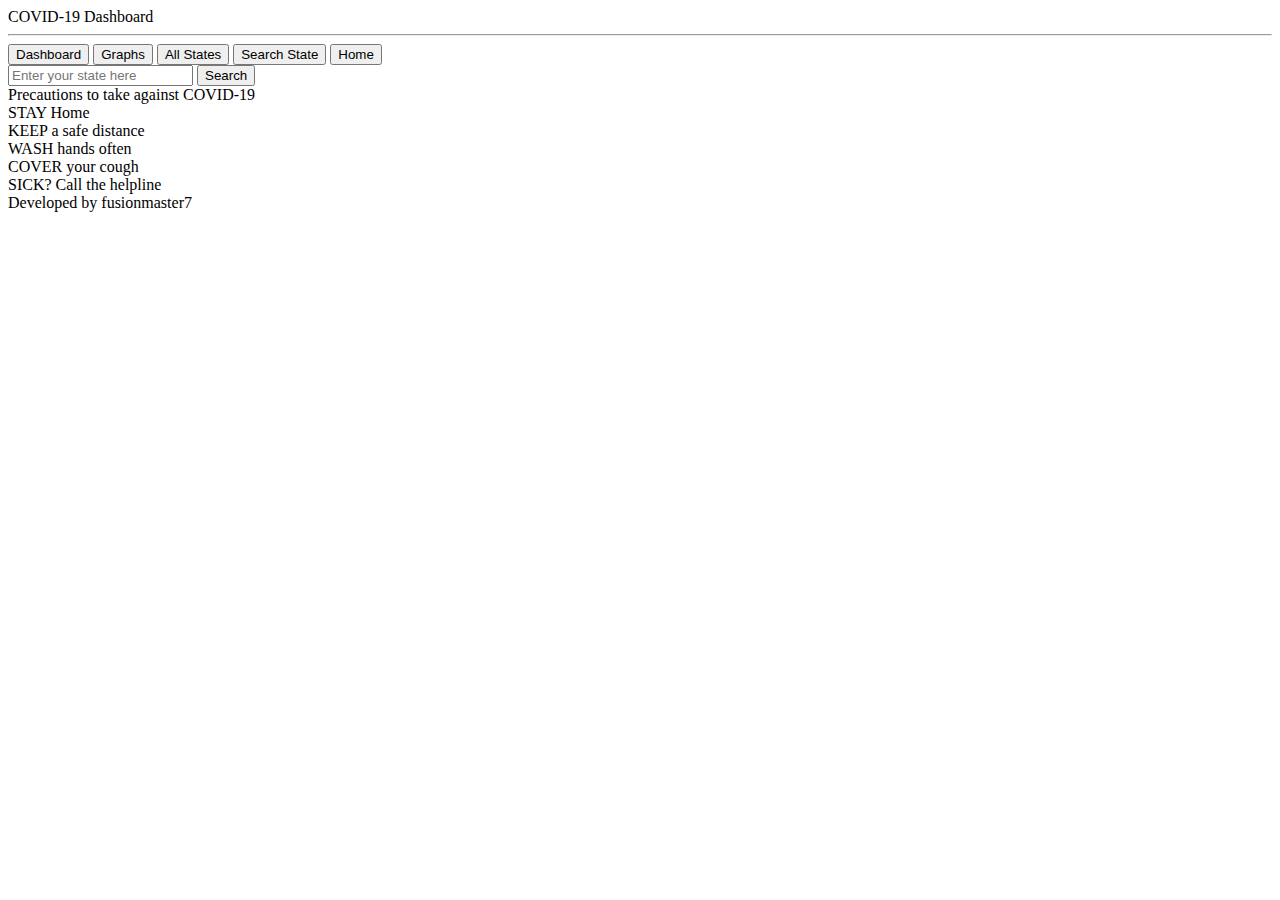
==== assets/dashboard.html @ 539166df "moved dashboard" ====
<!DOCTYPE html>
<html>
  <head>
    <title>COVID-19 Dashboard</title>
    <link rel="stylesheet" href="./style.css" />
    <link
      href="https://fonts.googleapis.com/css2?family=Lato&family=Raleway&display=swap"
      rel="stylesheet"
    />
  </head>
  <body>
    <div class="db-container">
        <div class="db-heading">
            COVID-19 Dashboard
            <hr class="db-sep" />
          </div>
          <div class="db-btns">
            <a href="/dashboard"><button class="db-btn">Dashboard</button></a>
            <a href="/graphs"><button class="db-btn">Graphs</button></a>
            <a href="/all"><button class="db-btn">All States</button></a>
            <button class="db-btn" onclick="clickHandler()">Search State</button>
            <a href="/"><button class="db-btn">Home</button></a>
          </div>
          <div class="db-search">
            <form action="/search">
              <input type="text" id="search-state" placeholder="Enter your state here" name="state"></input>
              <button class="search-btn" type="submit">Search</button>
            </form>
          </div>
      <div class="db-content">
        <div class="content-heading">
          Precautions to take against COVID-19
        </div>
        <div class="content"><span id="prec">STAY</span> Home</div>
        <div class="content"><span id="prec">KEEP</span> a safe distance</div>
        <div class="content"><span id="prec">WASH</span> hands often</div>
        <div class="content"><span id="prec">COVER</span> your cough</div>
        <div class="content">
          <span id="prec">SICK?</span> Call the helpline
        </div>
      </div>
    </div>
    <div class="footer">
        Developed by fusionmaster7
      </div>      
    <script type="text/javascript" src="./assets/dashboard.js"></script>
  </body>
</html>
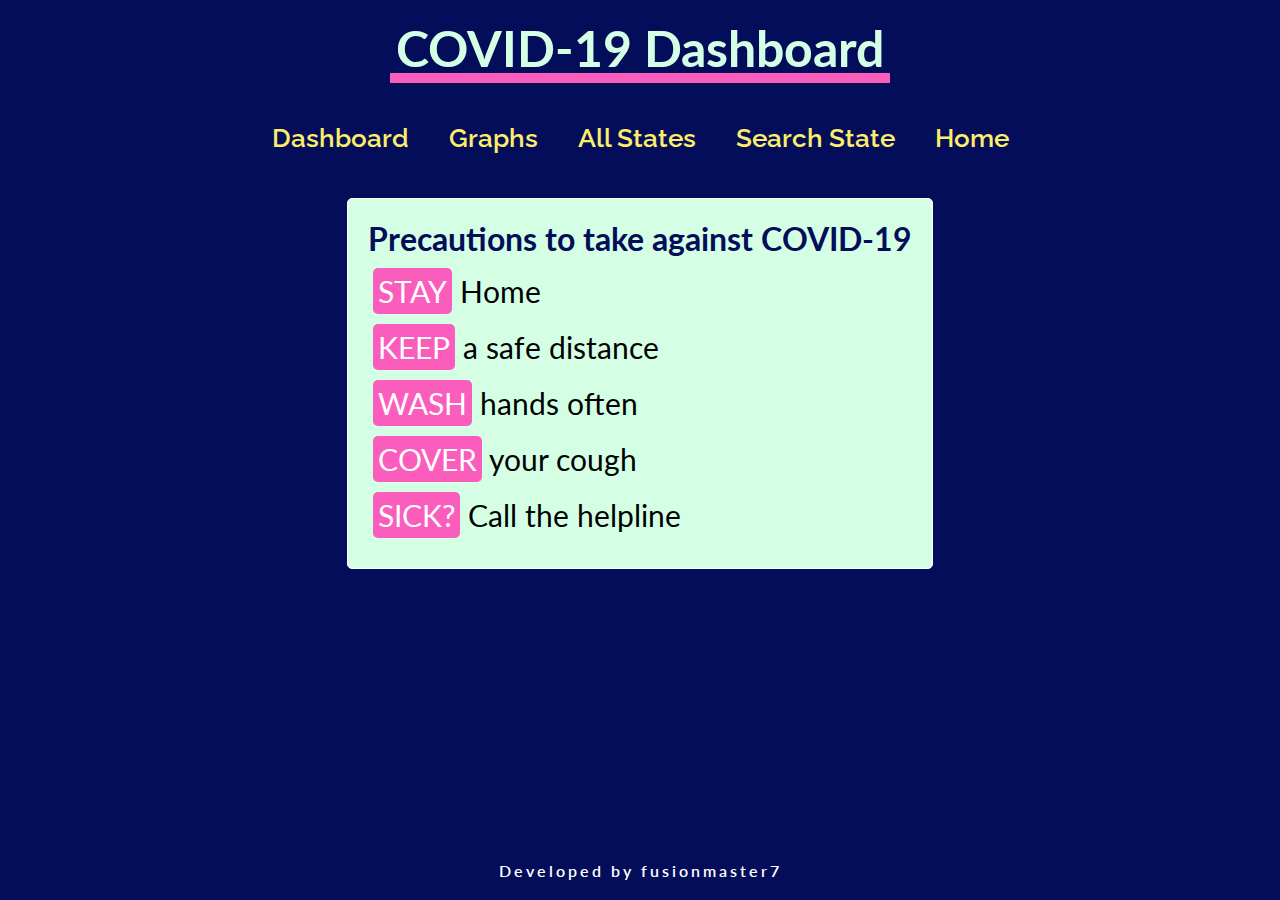
==== commit a2fb2488: "View data of all states" ====
--- a/assets/dashboard.html
+++ b/assets/dashboard.html
@@ -2,7 +2,7 @@
 <html>
   <head>
     <title>COVID-19 Dashboard</title>
-    <link rel="stylesheet" href="./style.css" />
+    <link rel="stylesheet" href="../style.css" />
     <link
       href="https://fonts.googleapis.com/css2?family=Lato&family=Raleway&display=swap"
       rel="stylesheet"
@@ -15,11 +15,11 @@
             <hr class="db-sep" />
           </div>
           <div class="db-btns">
-            <a href="/dashboard"><button class="db-btn">Dashboard</button></a>
-            <a href="/graphs"><button class="db-btn">Graphs</button></a>
-            <a href="/all"><button class="db-btn">All States</button></a>
+            <a href="./dashboard.html"><button class="db-btn">Dashboard</button></a>
+            <a href="./graphs.html"><button class="db-btn">Graphs</button></a>
+            <a href="./states.html"><button class="db-btn">All States</button></a>
             <button class="db-btn" onclick="clickHandler()">Search State</button>
-            <a href="/"><button class="db-btn">Home</button></a>
+            <a href="https://fusionmaster7.github.io/covid/"><button class="db-btn">Home</button></a>
           </div>
           <div class="db-search">
             <form action="/search">
@@ -43,6 +43,6 @@
     <div class="footer">
         Developed by fusionmaster7
       </div>      
-    <script type="text/javascript" src="./assets/dashboard.js"></script>
+    <script type="text/javascript" src="./dashboard.js"></script>
   </body>
 </html>
--- a/style.css
+++ b/style.css
@@ -0,0 +1,328 @@
+/*HOMEPAGE STYLING HERE -----------------------------------------------------------*/
+body {
+  background-color: #040d5a;
+}
+
+.back {
+  position: absolute;
+  top: 0;
+  left: 0;
+  bottom: 0;
+  right: 0;
+  width: 100%;
+  height: 100%;
+  color: #fdee6a;
+}
+
+.container {
+  margin-top: 200px;
+  padding-left: 100px;
+}
+
+.sub-heading {
+  font-family: "Raleway", sans-serif;
+  font-weight: 600;
+  font-size: 30px;
+  margin-bottom: 20px;
+}
+
+.heading {
+  font-family: "Lato", sans-serif;
+  font-weight: 700;
+  font-size: 68px;
+  margin-bottom: 60px;
+}
+
+#myspan {
+  background-color: #e4ffcf;
+  color: #fa5dbb;
+  padding: 5px 10px;
+  border-radius: 5px;
+}
+
+.heading:hover {
+  cursor: pointer;
+}
+
+.sub-heading:hover {
+  cursor: pointer;
+}
+
+.btn {
+  font-family: "Raleway", sans-serif;
+  font-size: 30px;
+  font-weight: 700;
+  margin-right: 20px;
+  border: none;
+  border-radius: 8px;
+  padding: 10px 20px;
+  background-color: #040d5a;
+  color: white;
+}
+
+.btn:hover {
+  cursor: pointer;
+  color: #040d5a;
+  background-color: #fa5dbb;
+}
+
+.btn:focus {
+  outline: none;
+}
+/*DASHBOARD STYLING HERE---------------------------------------------------------*/
+
+.db-container {
+  display: flex;
+  flex-direction: column;
+  justify-content: center;
+  width: 80%;
+  margin-right: auto;
+  margin-left: auto;
+  padding-left: 15px;
+  padding-right: 15px;
+}
+
+.db-heading {
+  font-family: "Lato", sans-serif;
+  font-weight: 700;
+  font-size: 50px;
+  text-align: center;
+  margin-top: 10px;
+  color: #d4ffe5;
+}
+
+.db-heading:hover {
+  cursor: pointer;
+}
+
+#selected {
+  border-bottom: 5px solid #fa5dbb;
+}
+
+.db-sep {
+  border: none;
+  height: 10px;
+  width: 500px;
+  margin-top: -5px;
+  background-color: #fa5dbb;
+}
+
+.db-btns {
+  display: flex;
+  justify-content: center;
+  margin-top: 10px;
+}
+
+.db-btn {
+  font-family: "Raleway", sans-serif;
+  font-weight: 600;
+  border: none;
+  font-size: 26px;
+  background-color: #040d5a;
+  color: #fdee6a;
+  margin: 0px 10px;
+  padding: 5px 10px;
+}
+
+.db-btn:hover {
+  cursor: pointer;
+}
+
+.db-btn:focus {
+  outline: none;
+  border-bottom: 5px solid #fa5dbb;
+}
+
+.db-search {
+  text-align: center;
+  margin: 20px 0px;
+  display: none;
+}
+
+#search-state {
+  font-family: "Raleway", sans-serif;
+  font-size: 20px;
+  font-weight: 600;
+  width: 300px;
+  padding: 5px;
+}
+
+.search-btn {
+  font-family: "Lato", sans-serif;
+  font-weight: 700;
+  font-size: 20px;
+  padding: 5px 10px;
+  border: none;
+  border-radius: 5px;
+  margin: 0px 10px;
+  color: #fa5dbb;
+  background-color: #d4ffe5;
+}
+
+.search-btn:hover {
+  cursor: pointer;
+}
+
+.search-btn:focus {
+  outline: none;
+}
+
+.states {
+  margin-top: 30px;
+  background-color: #d4ffe5;
+  border-radius: 8px;
+  padding: 10px;
+  margin-bottom: 20px;
+}
+
+.states-table-header {
+  display: flex;
+  margin: 10px 0px;
+  justify-content: space-around;
+}
+
+.states-heading {
+  color: #040d5a;
+  font-family: "Lato", sans-serif;
+  font-weight: 700;
+  font-size: 32px;
+}
+
+.states-heading:hover {
+  cursor: pointer;
+}
+
+.state {
+  width: 25%;
+  text-align: center;
+  font-family: "Lato", sans-serif;
+  font-weight: 700;
+  font-size: 22px;
+  margin-right: auto;
+  margin-left: auto;
+}
+
+#state-row {
+  padding: 5px 0px;
+}
+
+#state-row:hover {
+  background-color: #fdee6a;
+  cursor: pointer;
+}
+
+.footer {
+  position: absolute;
+  left: 0;
+  bottom: 0;
+  width: 100%;
+  text-align: center;
+  font-family: "Lato", sans-serif;
+  font-weight: 600;
+  color: white;
+  letter-spacing: 3px;
+  font-size: 24;
+  margin-bottom: 20px;
+}
+
+.footer:hover {
+  cursor: pointer;
+}
+
+.error {
+  text-align: center;
+  font-family: "Lato", sans-serif;
+  font-weight: 600;
+  color: white;
+  margin-top: 20px;
+  font-size: 24px;
+}
+
+#mychart {
+  padding: 20px;
+  border-radius: 5px;
+  margin-top: 20px;
+  background-color: #d4ffe5;
+}
+
+.db-content {
+  border: 1px solid white;
+  padding: 20px;
+  background-color: #d4ffe5;
+  margin-top: 40px;
+  border-radius: 5px;
+  width: fit-content;
+  margin-right: auto;
+  margin-left: auto;
+}
+
+.db-content:hover {
+  cursor: pointer;
+}
+
+.content-heading {
+  font-family: "Lato", sans-serif;
+  font-weight: 500;
+  color: #040d5a;
+  font-weight: 700;
+  font-size: 32px;
+  margin-bottom: 10px;
+}
+
+.content {
+  font-family: "Lato", sans-serif;
+  font-family: 700;
+  font-size: 30px;
+  padding: 5px;
+  margin-bottom: 10px;
+}
+
+#prec {
+  background-color: #fa5dbb;
+  color: white;
+  border-radius: 5px;
+  padding: 5px;
+}
+
+@media screen and (max-width: 768px) {
+  .container {
+    padding-left: 50px;
+  }
+
+  .sub-heading {
+    font-size: 18px;
+  }
+
+  .heading {
+    font-size: 32px;
+    margin-bottom: 40px;
+  }
+
+  .db-heading {
+    font-size: 36px;
+  }
+
+  .db-sep {
+    width: 360px;
+  }
+
+  .db-btn {
+    font-size: 18px;
+  }
+
+  .db-btn:focus {
+    border-bottom-width: 4px;
+  }
+
+  .states-heading {
+    font-size: 18px;
+  }
+
+  .state {
+    font-size: 16px;
+  }
+
+  #mychart {
+    padding: 0px;
+  }
+}
